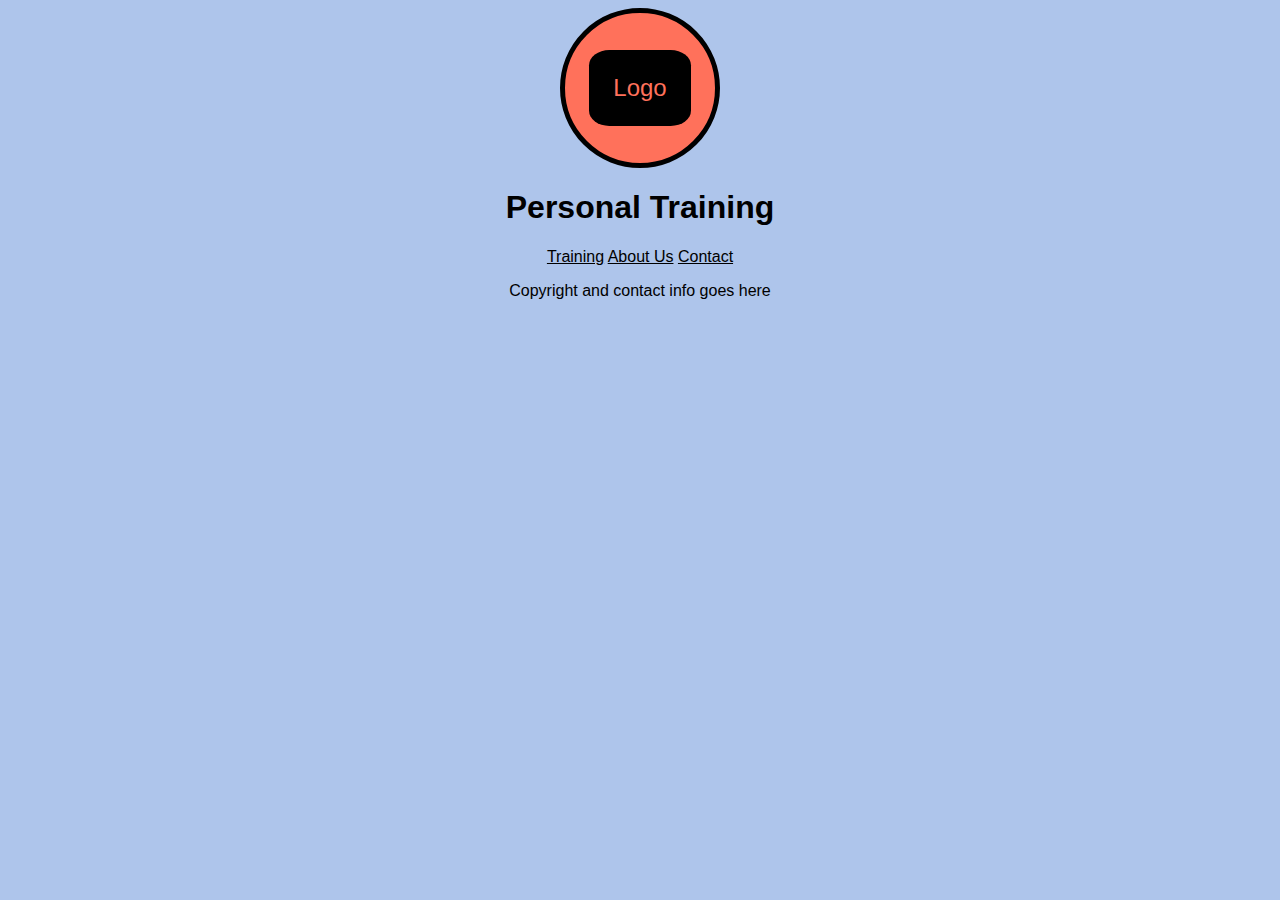
==== index.html @ 6eb80ae7 "header design, logo and nav menu" ====
<!DOCTYPE html>
<html lang="en">
<head>
    <meta charset="UTF-8">
    <meta name="viewport" content="width=device-width, initial-scale=1.0">
    <title>Personal Training Website</title>
    <link rel="stylesheet" href="./CSS/style.css">
</head>
<body>
    <header>
        <div class="logo">
            <p>Logo</p>
            </div>
            <h1>Personal Training</h1>
    <nav>
        <a href="#">Training</a>
        <a href="#">About Us</a>
        <a href="#">Contact</a>
    </nav>
    </header>
    <main>
        
    </main>
    <footer>
        <p>Copyright and contact info goes here</p>
    </footer>
</body>
</html>
---- CSS/style.css ----
*{
--blue-light: #AEC5EB;
--orange: #FF715B;
color: black;
}

body {
    background-color: var(--blue-light);
    font-family: Arial, Helvetica, sans-serif;
    display: flex;
    flex-direction: column;
    /* Text align is horizontal */
    text-align: center;
    /* align items is vertical */
    align-items: center;
}

header {
    display: flex;
    flex-direction: column;
    /* Text align is horizontal */
    text-align: center;
    /* align items is vertical */
    align-items: center;
}


.logo {
    height: 150px;
    width: 150px;
    background-color: var(--orange);
    display: flex;
    justify-content: center;
    text-align: center;
    align-items: center;
    border: 5px solid black;
    border-radius: 50%;

}

.logo p {
    background-color: black;
    color: var(--orange);
    padding: 1.5rem;
    font-size: 1.5rem;
    border-radius: 20%;
}
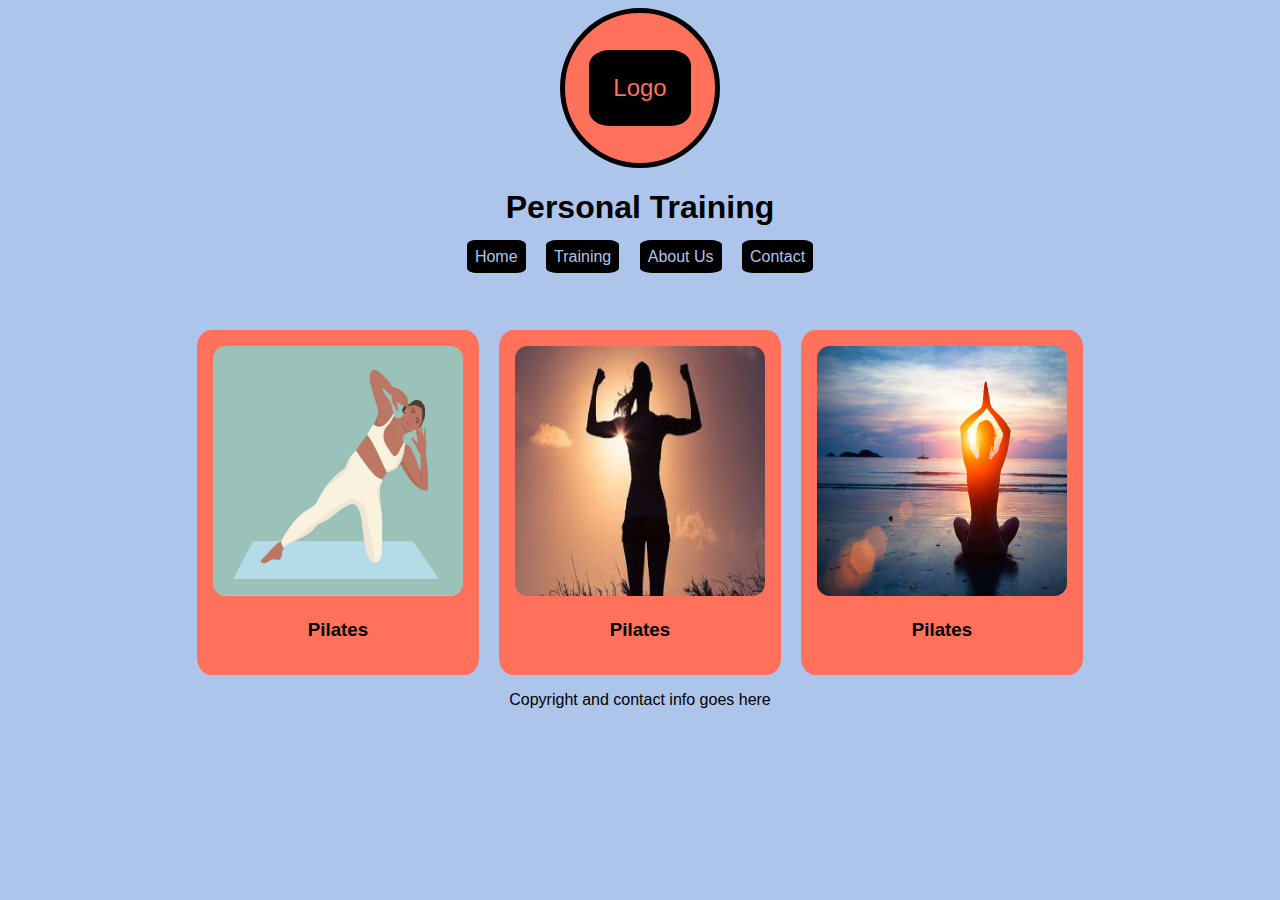
==== commit 6a0f247d: "Created and styled the main section" ====
--- a/index.html
+++ b/index.html
@@ -13,13 +13,26 @@
             </div>
             <h1>Personal Training</h1>
     <nav>
-        <a href="#">Training</a>
-        <a href="#">About Us</a>
-        <a href="#">Contact</a>
+        <a href="#">Home</a>
+        <a href="./pages/training.html">Training</a>
+        <a href="./pages/aboutus.html">About Us</a>
+        <a href="./pages/contact.html">Contact</a>
     </nav>
     </header>
     <main>
-        
+        <section class="training-option">
+            <img src="./images/Pilates.jpg" alt="Person exercising Pilates">
+            <h3>Pilates</h3>    
+        </section>
+        <section class="training-option">
+            <img src="./images/Strength.jpg" alt="Person exercising Strength">
+            <h3>Pilates</h3>    
+        </section>
+        <section class="training-option">
+            <img src="./images/Yoga.jpg" alt="Person exercising Yoga">
+            <h3>Pilates</h3>    
+        </section>
+
     </main>
     <footer>
         <p>Copyright and contact info goes here</p>
--- a/CSS/style.css
+++ b/CSS/style.css
@@ -46,4 +46,47 @@
     padding: 1.5rem;
     font-size: 1.5rem;
     border-radius: 20%;
+}
+
+nav a {
+    text-decoration: none;
+    background-color: black;
+    color: var(--blue-light);
+    padding: 0.5rem;
+    margin-left: 0.5rem;
+    margin-right: 0.5rem;
+    border-radius: 15%;
+
+}
+
+.training-option {
+    margin-top: 15dvw; 
+    background-color: var(--orange);
+    padding: 1rem;
+    border-radius: 5%;
+}
+
+.training-option img {
+    width: 75dvw;
+    border-radius: 5%;
+}
+
+@media screen and (min-width: 600px){
+   main {
+    display: flex;
+    flex-wrap: wrap;
+    gap: 20px;
+    text-align: center;
+    align-items: center;
+   }
+
+   .training-option {
+    margin-top: 5dvw; 
+}
+    .training-option img {
+    /* width: 25dvw;
+    height: 35dvh; */
+    width: 250px;
+    height: 250px;
+}
 }